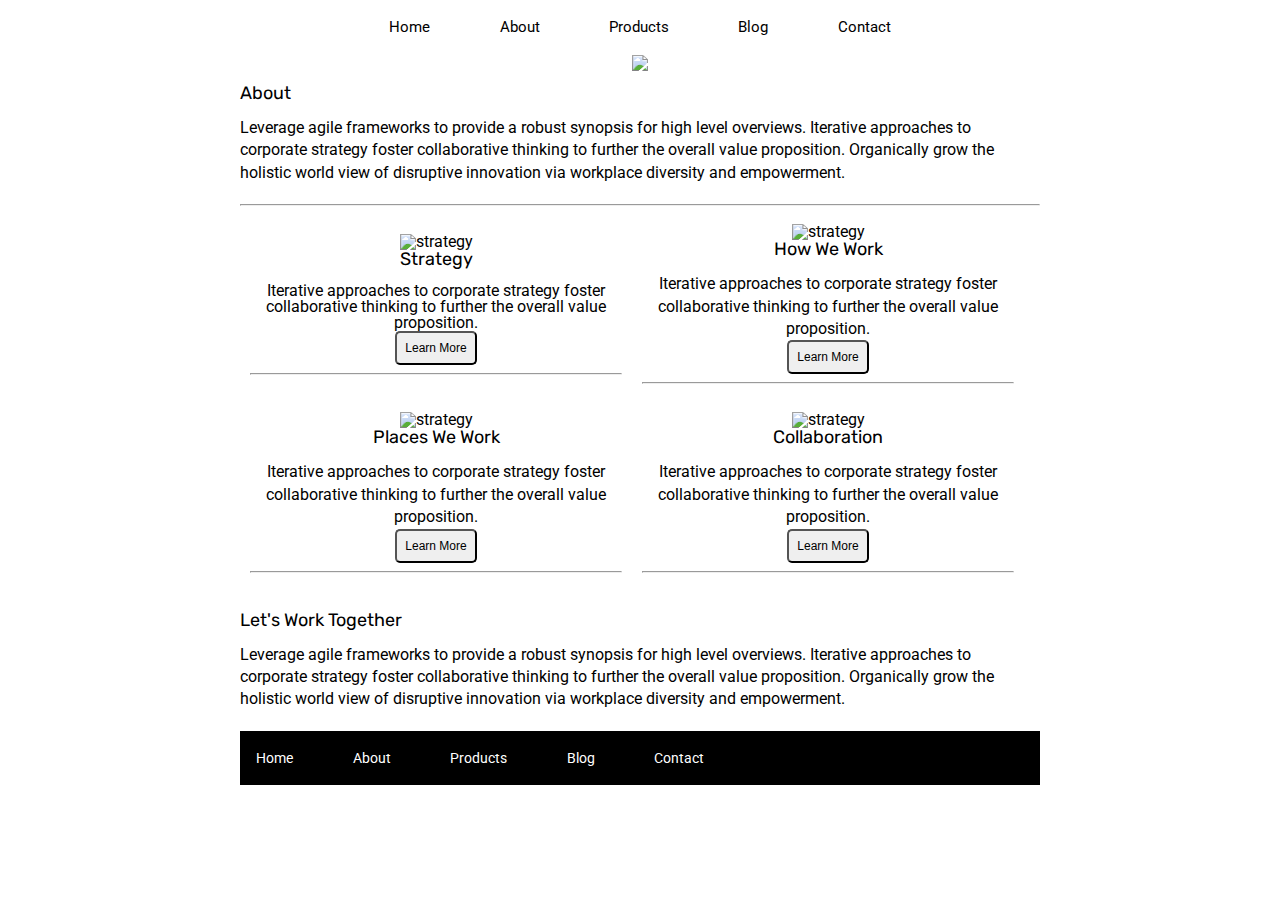
==== about.html @ 8db71415 "modified and finished about page" ====
<!doctype html>

<html lang="en">
<head>
  <meta charset="utf-8">

  <title>Sprint Challenge - About</title>

  <link href="https://fonts.googleapis.com/css?family=Roboto|Rubik" rel="stylesheet">
  <link rel="stylesheet" href="css/index.css">

</head>

<body>
  <header class="header-nav">
    <nav>
        <a href="#">Home</a>
            <a href="#">About</a>
            <a href="#">Products</a>
            <a href="#">Blog</a>
            <a href="#">Contact</a>
    </nav>
    </header>
    <div class="img-container">
        <img class="resize" src="https://media.gettyimages.com/photos/tallebudgera-creek-aerials-picture-id1159116508?s=2048x2048">
    </div>
    <div class="container about-page">
     <div class="info">
    <h3>About</h3>

    <p>Leverage agile frameworks to provide a robust synopsis for high level overviews. Iterative approaches to corporate strategy foster collaborative thinking to further the overall value proposition. Organically grow the holistic world view of disruptive innovation via workplace diversity and empowerment.</p>
     </div>
     <hr>
<div class="section-container">
    <section class="section1">

    <div class="item1">
      <img src="img/about-plan.png" alt="strategy">
    
    <h3>Strategy</h3
    
    <p>Iterative approaches to corporate strategy foster collaborative thinking to further the overall value proposition.</p>

    <button>Learn More</button>
    <hr>
    </div>
    <div class="item2">

    <img src="img/about-working.png" alt="strategy">
    
    <h3>How We Work</h3>
    
    <p>Iterative approaches to corporate strategy foster collaborative thinking to further the overall value proposition.</p>

    <button>Learn More</button>
    <hr>
    </div>
  </section>
  <section class="section2">
    <div class="item3">

    <img src="img/about-office.png" alt="strategy">
    
    <h3>Places We Work</h3>

    <p>Iterative approaches to corporate strategy foster collaborative thinking to further the overall value proposition.</p>

    <button>Learn More</button>
    <hr>
    </div>
    
    <div class="item4">

    <img src="img/about-meeting.png" alt="strategy">
    
    <h3>Collaboration</h3>
    
    <p>Iterative approaches to corporate strategy foster collaborative thinking to further the overall value proposition.</p>

    <button>Learn More</button>
    <hr>
    </div>

    </section>
  </div>

    <div class="last-info">
      <h3>Let's Work Together</h3>

    <p>Leverage agile frameworks to provide a robust synopsis for high level overviews. Iterative approaches to corporate strategy foster collaborative thinking to further the overall value proposition. Organically grow the holistic world view of disruptive innovation via workplace diversity and empowerment.</p>
    </div>
        
      <footer>
        <nav>
          <a href="index.html">Home</a>
          <a href="#">About</a>
          <a href="#">Products</a>
          <a href="#">Blog</a>
          <a href="#">Contact</a>
        </nav>
      </footer>
    </div><!-- container -->        
</body>
</html>
---- css/index.css ----
/* http://meyerweb.com/eric/tools/css/reset/ 
   v2.0 | 20110126
   License: none (public domain)
*/

html, body, div, span, applet, object, iframe,
h1, h2, h3, h4, h5, h6, p, blockquote, pre,
a, abbr, acronym, address, big, cite, code,
del, dfn, em, img, ins, kbd, q, s, samp,
small, strike, strong, sub, sup, tt, var,
b, u, i, center,
dl, dt, dd, ol, ul, li,
fieldset, form, label, legend,
table, caption, tbody, tfoot, thead, tr, th, td,
article, aside, canvas, details, embed, 
figure, figcaption, footer, header, hgroup, 
menu, nav, output, ruby, section, summary,
time, mark, audio, video {
	margin: 0;
	padding: 0;
	border: 0;
	font-size: 100%;
	font: inherit;
	vertical-align: baseline;
}
/* HTML5 display-role reset for older browsers */
article, aside, details, figcaption, figure, 
footer, header, hgroup, menu, nav, section {
	display: block;
}
body {
	line-height: 1;
}
ol, ul {
	list-style: none;
}
blockquote, q {
	quotes: none;
}
blockquote:before, blockquote:after,
q:before, q:after {
	content: '';
	content: none;
}
table {
	border-collapse: collapse;
	border-spacing: 0;
}

* {
    box-sizing: border-box;
}

html, body {
    height: 100%;
    font-family: 'Roboto', sans-serif;
}

h1, h2, h3, h4, h5 {
    font-size: 18px;
    margin-bottom: 15px;
    font-family: 'Rubik', sans-serif;
}

p {
    line-height: 1.4;
}

.container {
    width: 800px;
    margin: 0 auto;
}

.top-content {
    display: flex;
    flex-wrap: wrap;
    justify-content: space-evenly;
    margin-bottom: 20px;
    border-bottom: 1px dashed black;
}

.top-content .text-container {
    width: 48%;
    padding: 0 1%;
    padding-bottom: 20px;  
}

.middle-content {
    margin-bottom: 20px;
    border-bottom: 1px dashed black;
}

.middle-content h2 {
    padding: 0 2%;
    margin-bottom: 0;
}

.middle-content .boxes {
    display: flex;
    flex-wrap: wrap;
    justify-content: space-evenly;
}

.middle-content .boxes .box {
    width: 12.5%;
    height: 100px;
    background: black;
    margin: 20px 2.5%;
    color: white;
    display: flex;
    align-items: center;
    justify-content: center;
}

.bottom-content {
    display: flex;
    margin: 0 2% 20px;
    justify-content: space-around;
}

.bottom-content .text-container {
    padding-right: 4%;
}

.bottom-content .text-container:last-child {
    padding-right: 0;
}

footer {
    width: 100%;
    background: black;
}

footer nav {
    width: 60%;
    display: flex;
    justify-content: space-between;
    align-items: center;
    padding: 20px 2%;
    font-size: 14px;
}

footer nav a {
    color: white;
    text-decoration: none;
}
header {
    width: 100%;
    margin: 0 20% 0 20%;
}

header nav {
    width: 60%;
    display: flex;
    justify-content: space-evenly;
    align-items: center;
    padding: 20px 5%;
    font-size: 15px;
}

header nav a {
    color: black;
    text-decoration: none;
}

.resize {
    width: 40%;
    padding: 0 0 10px 0; 
}

.img-container {
    width: 100%;
text-align: center;
}

.section1 {
    width: 98%;
    display: flex;
    justify-content: space-evenly;
    
}

.section2 {
    width: 98%;
    display: flex;
    justify-content: space-evenly;
   
}

.info {
    margin-bottom: 20px;
    
}

.item1, .item2, .item3, .item4 {
    width: 100%;
   
    align-self: center;
    padding: 0;
    margin: 10px;
    text-align: center;
}

.last-info {
    padding: 20px 0 20px 0;
}

button {
    border-radius: 5px;
    font-size: 12px;
    padding: 8px;
}
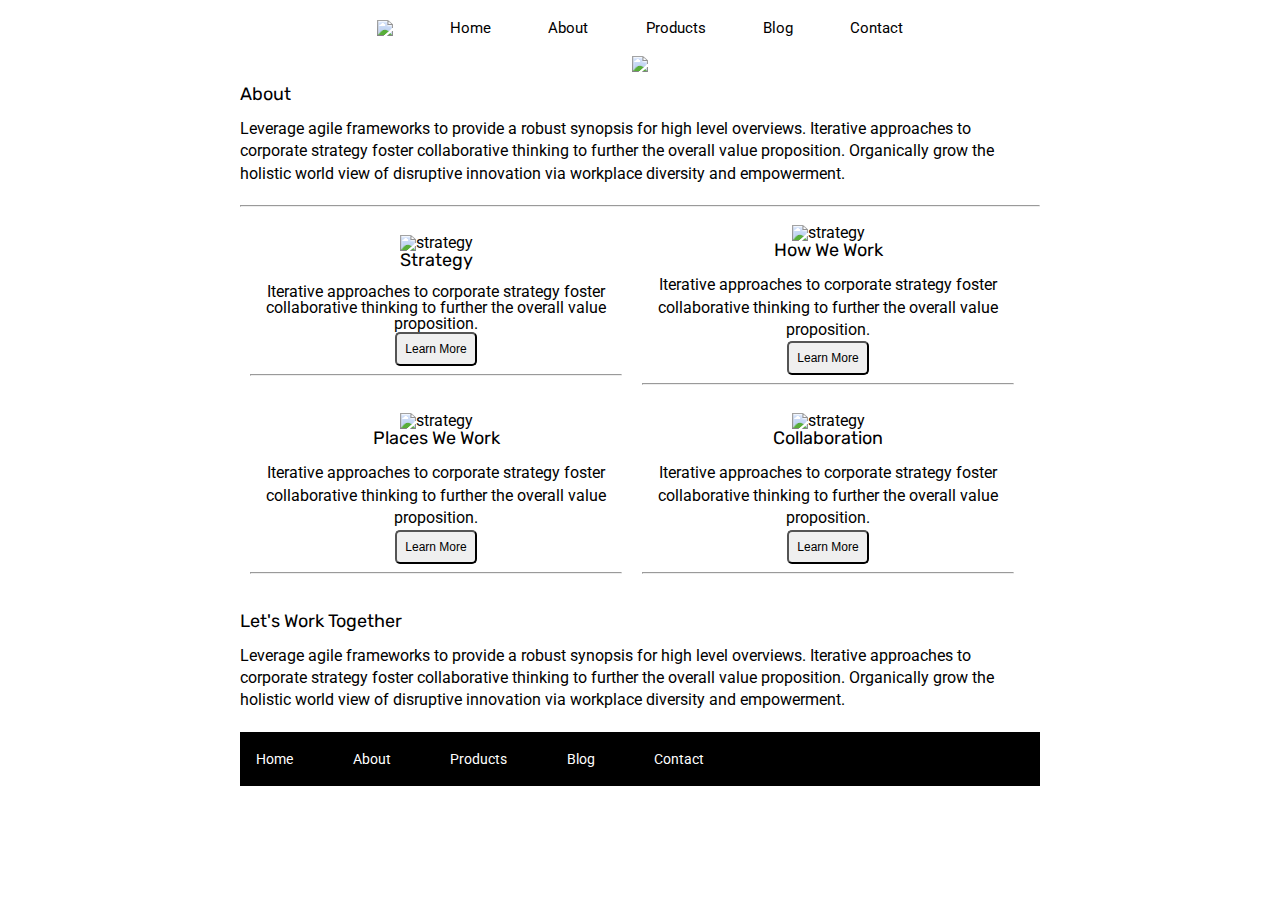
==== commit ad6ced35: "added lambda logo and jumbo in index and about website." ====
--- a/about.html
+++ b/about.html
@@ -14,15 +14,16 @@
 <body>
   <header class="header-nav">
     <nav>
-        <a href="#">Home</a>
-            <a href="#">About</a>
+            <img src="img/lambda-black.png">
+            <a href="index.html">Home</a>
+            <a href="about.html">About</a>
             <a href="#">Products</a>
             <a href="#">Blog</a>
             <a href="#">Contact</a>
     </nav>
     </header>
     <div class="img-container">
-        <img class="resize" src="https://media.gettyimages.com/photos/tallebudgera-creek-aerials-picture-id1159116508?s=2048x2048">
+        <img class="resize" src="img/jumbo-about.png">
     </div>
     <div class="container about-page">
      <div class="info">
@@ -93,7 +94,7 @@
       <footer>
         <nav>
           <a href="index.html">Home</a>
-          <a href="#">About</a>
+          <a href="about.html">About</a>
           <a href="#">Products</a>
           <a href="#">Blog</a>
           <a href="#">Contact</a>
--- a/css/index.css
+++ b/css/index.css
@@ -209,4 +209,40 @@
     border-radius: 5px;
     font-size: 12px;
     padding: 8px;
+}
+
+
+a:hover {
+    background: dimgray;
+}
+
+#box1 {
+    background: teal;
+}
+#box2 {
+    background: gold;
+}
+#box3 {
+    background: cadetblue;
+}
+#box4 {
+    background: coral;
+}
+#box5 {
+    background: crimson;
+}
+#box6 {
+    background: forestgreen;
+}
+#box7 {
+    background: darkorchid;
+}
+#box8 {
+    background: hotpink;
+}
+#box9 {
+    background: indigo;
+}
+#box10 {
+    background: dodgerblue;
 }